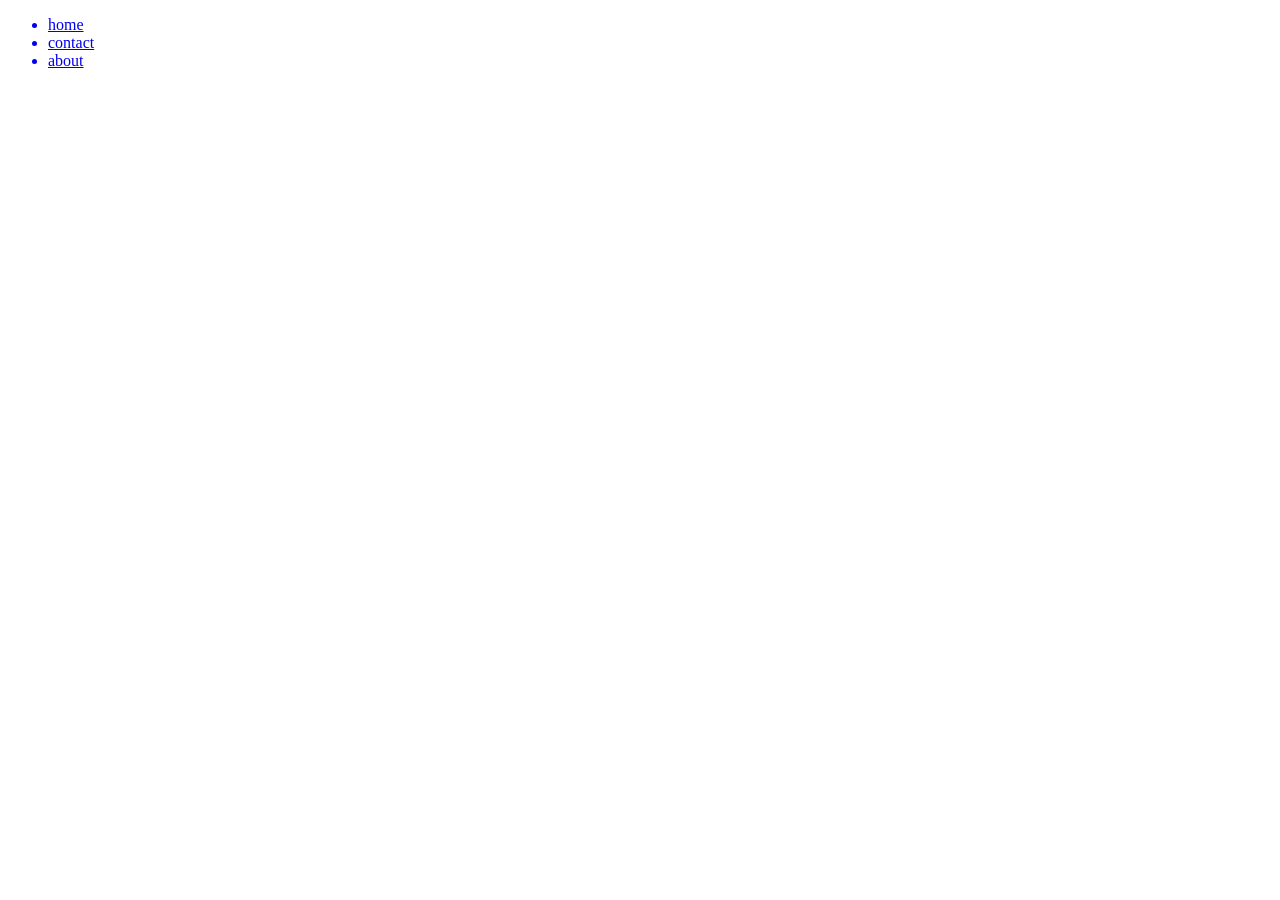
==== public/contact.html @ 25268c76 "first commit" ====
<!DOCTYPE html>
<html lang="en">
<head>
    <meta charset="UTF-8">
    <meta name="viewport" content="width=device-width, initial-scale=1.0">
  
    <link rel="stylesheet" type="text/css" href="../css/style.css">
    
    <title>shopping card</title>
</head>
<body>

<header class='header'><ul class="listcontainer">
    <a href="home"><li class="list">home</li></a>
    <a href="ourservices"><li class="list">contact</li></a>
    <a href="contact"><li class="list">about</li></a>
</ul></header>
</body>
</html>
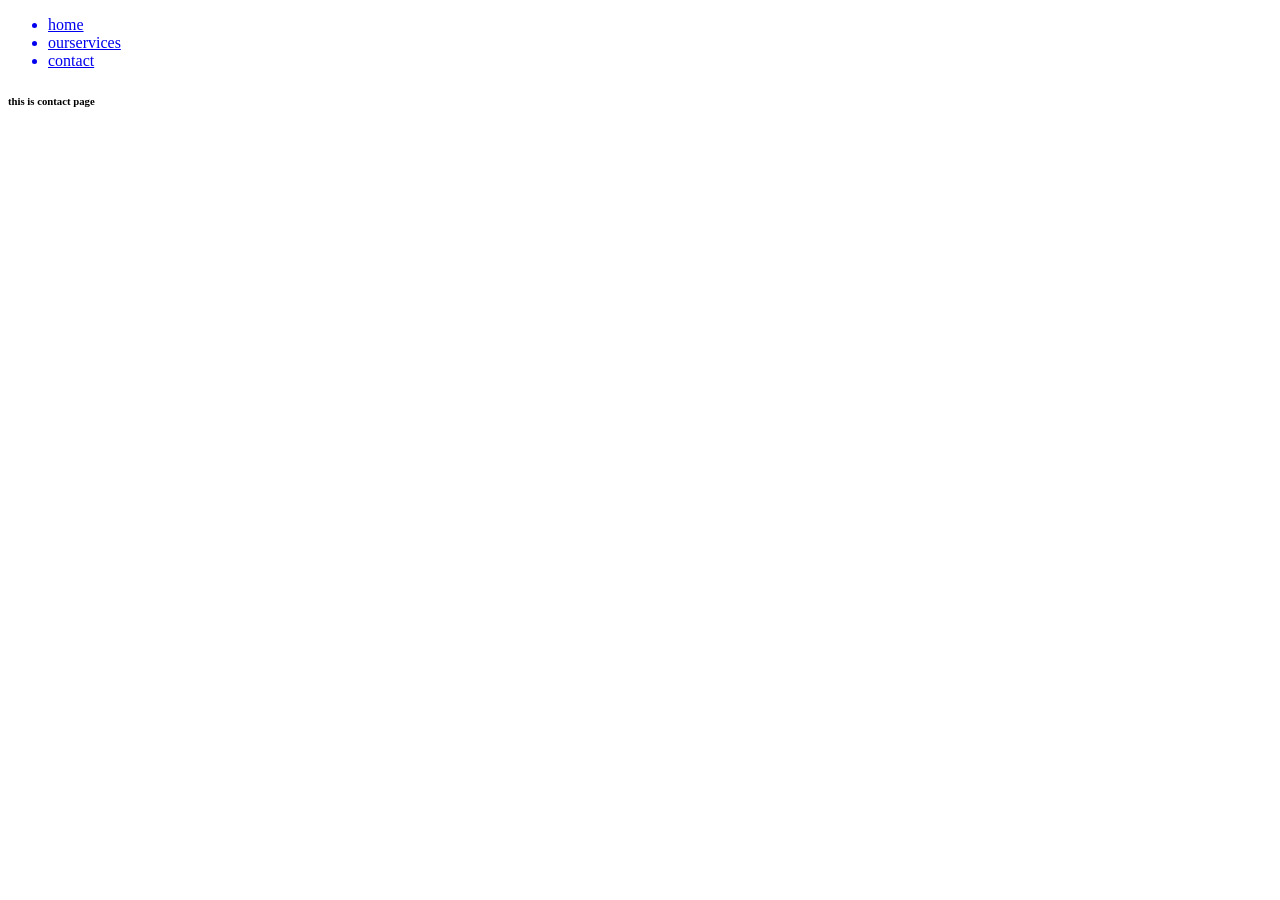
==== commit bdbb4142: "fix" ====
--- a/public/contact.html
+++ b/public/contact.html
@@ -9,11 +9,11 @@
     <title>shopping card</title>
 </head>
 <body>
-
-<header class='header'><ul class="listcontainer">
-    <a href="home"><li class="list">home</li></a>
-    <a href="ourservices"><li class="list">contact</li></a>
-    <a href="contact"><li class="list">about</li></a>
-</ul></header>
+    <header class='header'><ul class="listcontainer">
+        <a href="index.html"><li class="list">home</li></a>
+        <a href="ourservices.html"><li class="list">ourservices</li></a>
+        <a href="contact.html"><li class="list">contact</li></a>
+    </ul></header>
+    <h6>this is contact page </h6>
 </body>
 </html>
